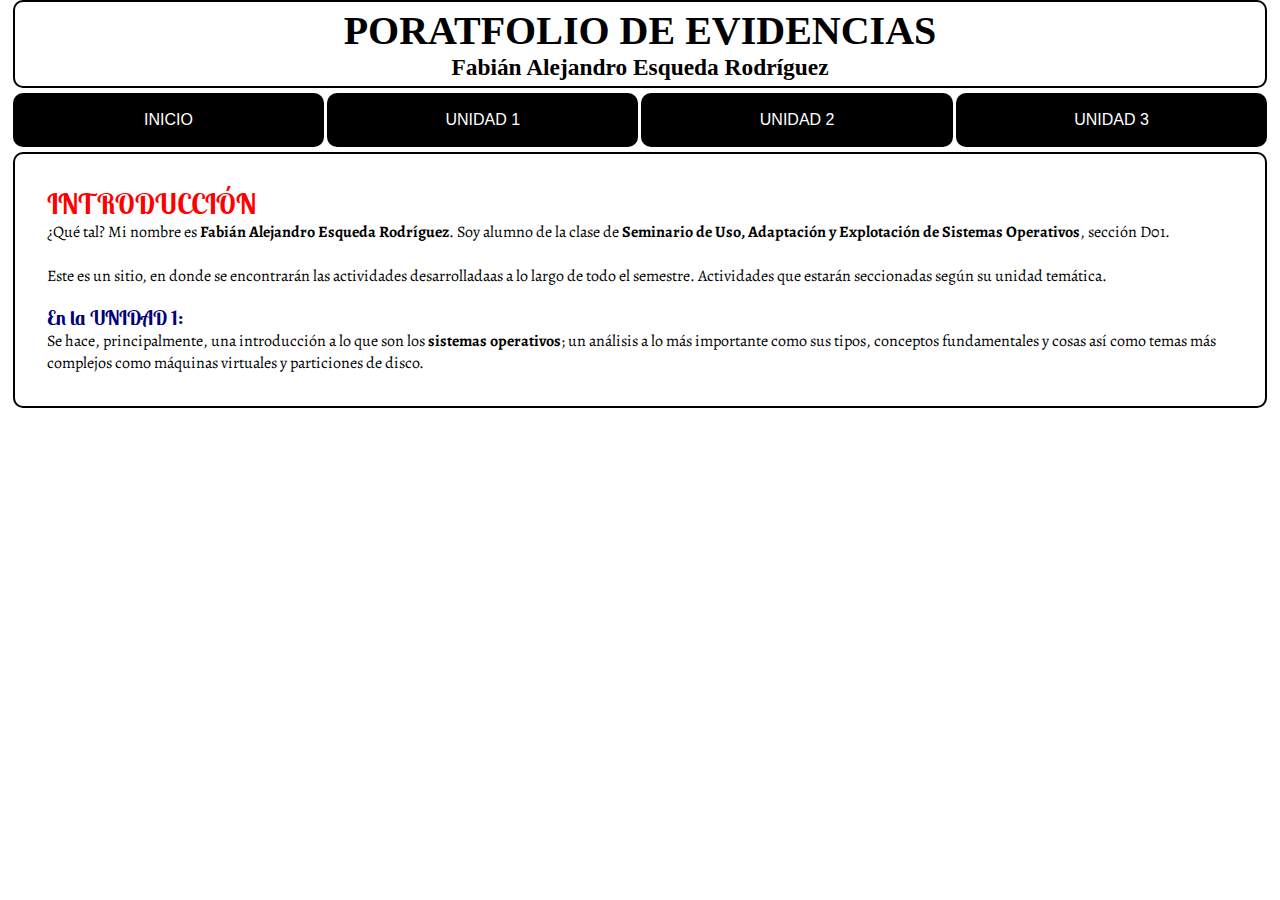
==== index.html @ be37be3c "Se cambio el nombre del darchivo html" ====
<!DOCTYPE html>
<html lang="en" data-theme="light">

<head>
    <meta charset="UTF-8">
    <meta http-equiv="X-UA-Compatible" content="IE=edge">
    <meta name="viewport" content="width=device-width, initial-scale=1.0">
    <link rel="icon" href="https://cdn-icons-png.flaticon.com/128/943/943026.png">
    <link rel="stylesheet" href="style.css">
    <title>Actividad 7 - SUAE de SO</title>
</head>

<body>
    <header class="title-name">
        <h1>PORATFOLIO DE EVIDENCIAS</h1>
        <h3>Fabián Alejandro Esqueda Rodríguez</h3>
    </header>

    <div class="container" id="container">
        <!--Nav para mostrar las unidades-->
        <nav id="navUnidades">
            <button class="btn" data-number="1">INICIO</button>
            <button class="btn" data-number="2">UNIDAD 1</button>
            <button class="btn" data-number="3">UNIDAD 2</button>
            <button class="btn" data-number="4">UNIDAD 3</button>
        </nav>
        <div class="content">
            <div class="content_text block" data-seccion="1">
                <h2 class="title">INTRODUCCIÓN</h2>
                <p>¿Qué tal?
                    Mi nombre es <b>Fabián Alejandro Esqueda Rodríguez</b>.
                    Soy alumno de la clase de <b>Seminario de Uso, Adaptación y 
                    Explotación de Sistemas Operativos</b>, sección D01. <br><br>
                    Este es un sitio, en donde se encontrarán las actividades desarrolladaas
                    a lo largo de todo el semestre. Actividades que estarán seccionadas según su unidad temática.
                </p>
                <br>
                <h4>En la UNIDAD 1:</h4>
                <p>Se hace, principalmente, una introducción a lo que son los <b>sistemas operativos</b>;
                    un análisis a lo más importante como sus tipos, conceptos fundamentales y cosas
                    así como temas más complejos como máquinas virtuales y particiones de disco.</p>
                </div>
    
            <div class="content_text" data-seccion="2">
                <h2 class="title">UNIDAD 1: INTRODUCCIÓN A LOS SISTEMAS OPERATIVOS</h2><br>
                
                <h4 class="actNum">Actividad 1: El hardware de la computadora y el sistema operativo.</h4>
                <p>En esta actividad se realizó una investigación sobre las cosas que pasan durante el proceso de encendido de una computadora.
                    <br><br>Se analizan los siguientes procesos:
                    <ul>
                        <li>&nbsp;&nbsp;&nbsp;&nbsp;&nbsp;&nbsp;Fuente de alimentación</li>
                        <li>&nbsp;&nbsp;&nbsp;&nbsp;&nbsp;&nbsp;Encendido del hardware</li>
                        <li>&nbsp;&nbsp;&nbsp;&nbsp;&nbsp;&nbsp;Carga de UEFI/BIOS y POST</li>
                        <li>&nbsp;&nbsp;&nbsp;&nbsp;&nbsp;&nbsp;Prueba y arranque del hardware</li>
                        <li>&nbsp;&nbsp;&nbsp;&nbsp;&nbsp;&nbsp;Arranque del sistema operativo</li>
                        <li>&nbsp;&nbsp;&nbsp;&nbsp;&nbsp;&nbsp;Display de aplicaciones al usuario</li>
                    </ul>
                </p><br><br>
                <a href="https://drive.google.com/file/d/1NDQvLJkUtVjLxLCEwIKkkg6kkl4VwU46/view?usp=sharing" target="_blank">Abrir con GOOGLE DRIVE</a>
                
                <br><br>
                <hr>
                <br>

                <h4 class="actNum">Actividad 2: Sistemas operativo y sus tipos.</h4>
                <p>En esta actividad se hace una tabla comparativa de diferentes sistemas operativos y distribuciones de los mismos.
                    <br><br>Dentro de los sistemas operativos dentro de la tabla, se encuentran SO de:
                    <ul>
                        <li>&nbsp;&nbsp;&nbsp;&nbsp;&nbsp;&nbsp;WINDOWS</li>
                        <li>&nbsp;&nbsp;&nbsp;&nbsp;&nbsp;&nbsp;MAC OS</li>
                        <li>&nbsp;&nbsp;&nbsp;&nbsp;&nbsp;&nbsp;LINUX</li>
                        <li>&nbsp;&nbsp;&nbsp;&nbsp;&nbsp;&nbsp;GOOGLE y ANDROID</li>
                    </ul>
                </p><br><br>
                <a href="https://drive.google.com/file/d/15vdlgrFhYBhV5kAWStaxdlti45na4E7g/view?usp=sharing" target="_blank">Abrir con GOOGLE DRIVE</a><br>

                <br>
                <hr>
                <br>

                <h4 class="actNum">Actividad 3: Configuración de dispositivos.</h4>
                <p>En esta actividad se hace lo que es la configuración de un dispositivo de arranque o USB booteable.
                    Se analiza la necesidad de la configuración, los requisitos mínimos para llevar a cabo dicha configuración, el proceso para configurar una USB booteable
                    y la diferencia de configuraciones de dispositivos booteables entre 3 SO diferentes.
                    <br><br>Justo después de la investigación, se hace un demostración de como configurar una USB booteable y se hace una muestra de su funcionamiento.
                </p><br><br>
                <a href="https://drive.google.com/file/d/1q_p6wBDWtcw2EmeXeufm1Cktj7xhp3k_/view?usp=sharing" target="_blank">Abrir con GOOGLE DRIVE</a><br>

                <br>
                <hr>
                <br>

                <h4 class="actNum">Actividad 4: Dispositivos físicos (equipo).</h4>
                <p>En esta actividad hizo falta colaborar con un equipo de trabajo, debido a la extensión de la misma.
                    <br>Se hace un análisis de las funciones del sistema de E/S, así como un extenso análisis sobre sobre la 
                    clasificación, definición y las características de los distintos dispositivos de E/S.
                </p><br><br>
                <a href="https://drive.google.com/file/d/1CTSFrQ1BY7JqNWlrkThHKW3O6TG00QAy/view?usp=sharing" target="_blank">Abrir con GOOGLE DRIVE</a><br>

                <br>
                <hr>
                <br>

                <h4 class="actNum">Actividad 5: Concepto de máquina virtual y partición de disco.</h4>
                <p>En esta actividad se hace una investigación de lo que es una máquina virtual, los usos de una, las 
                    máquinas virtuales que existen (según su SO) y sus tipos. El final de la investigación es sobre los tipos 
                    de hipervisores que existen.
                    <br><br>
                    Justo después de la investigación, se hace un reporte sobre como instalar y usar 3 sistemas operativos dentro de una misma
                    máquina virtual.
                </p><br><br>
                <a href="https://drive.google.com/file/d/17QdF6Isg-TaaOe6-3cCRQ8KCQ2quW-eD/view?usp=sharing" target="_blank">Abrir con GOOGLE DRIVE</a><br>
                
                <br>
                <hr>
                <br>

                <h4 class="actNum">Actividad 6: Distribución y licencias de un sistema operativo.</h4>
                <p>En esta actividad se hace una investigación sobre lo que son las distribuciones y licencias de software.
                    Después de la investigación, se hizo una aportación en un foro en MOODLE sobre este mismo tema.
                    <br><br>
                    Al final, se hace una revisión en el foro, y se crea una síntesis con lo que hemos recabado.
                </p><br><br>
                <a href="https://drive.google.com/file/d/1foE0bt2NaeAGC_UwaEu-lpk58ebdMqgS/view?usp=sharing" target="_blank">Abrir con GOOGLE DRIVE</a>

                <br><br>
                <hr>
                <br>

                <h4>CONCLUSIÓN DE LA UNIDAD</h4>
                <footer class="footer">
                    <p>A lo largo de esta unidad, aprendí demasiadas cosas, pero también reforcé cosas e información que ya sabía o con la
                        que ya había trabajado. <br><br>
                        Cada una de las actividades aportó de alguna u otra forma, a mi conocimiento. Lo que agradezco, es que esta
                        unidad fue bastante práctica, haciendo referencia a la actividad de la USB booteable y la actividad de 
                        la partición de disco.
                    </p>
                </footer>
                <br><hr>
                

            </div>
    
            <div class="content_text unidad" data-seccion="3">
                <h2 class="title">UNIDAD 2</h2> <br>
                <p>LO SENTIMOS, ESTA SECCIÓN AÚN ESTÁ EN DESARROLLO :)</p>
            </div>
    
            <div class="content_text unidad" data-seccion="4">
                <h2 class="title">UNIDAD 3</h2> <br>
                <p>LO SENTIMOS, ESTA SECCIÓN AÚN ESTÁ EN DESARROLLO :)</p>
            </div>
        </div>
    </div>

    <script src="app.js"></script>
</body>

</html>
---- style.css ----
@import url('https://fonts.googleapis.com/css2?family=Lobster+Two&display=swap');
@import url('https://fonts.googleapis.com/css2?family=Alegreya&display=swap');

* {
  margin: 0;
  padding: 0;
  box-sizing: border-box;
}
/* html {
  overflow-x: hidden;
  margin-right: calc(-1 * (100vw - 100%));
} */
li {
  list-style: none;
  font-weight: bold;
}
a {
  text-decoration: none;
  background-color:#0078d4;
  padding: 10px;
  border-radius: 5px;
  color: #fff;
  font-family: 'Alegreya', serif;
}
a:hover {
  color: #000;
}
p {
  font-family: 'Alegreya', serif;
}

nav {
  /* background-color: #ff0000; */
  gap: 3px;
}
.sticky {
  position: fixed;
  top: 2px;
  width: 98%;
  z-index: 100;
}

.title-name {
  /* background-color: #000; */
  color: #fff;
  border: solid #000 2px;
  border-radius: 10px;
  font-family:Cambria, Cochin, Georgia, Times, 'Times New Roman', serif;
  font-size: 20px;
  color: #000;
  /* color: #D4AF37;
  border: solid #d4af37 2px; */
  text-align: center;
  padding: 5px;
  width: 98%;
  margin: auto;
}

.container {
  width: 98%;
  margin: 5px auto;
  /* box-shadow: 0 0 7px #222; */
}
#navUnidades {
  display: flex;
  justify-content: center;
}

.btn {
  border: none;
  padding: 1em 1.5em;
  border: solid #000 2px;
  color: #fff;
  /* color: #D4AF37;
  border: solid #d4af37 2px; */
  width: 100%;
  background-color: #000;
  font-size: 1em;
  cursor: pointer;
  border-radius: 10px;
}
.btn:focus {
  background-color: #0078d4;
  color: #fff;
}
.content {
  position: relative;
}
.content_text {
  position: absolute;
  background-color: #fff;
  border: solid #000 2px;
  padding: 32px;
  width: 100%;
  height: fit-content;
  overflow: auto;
  transform: scale(0);
  transition: 0.3s;

  margin-top: 5px;
  border-radius: 10px;
}
.title {
  margin: 0;
}
.block {
  transform: scale(1);
  z-index: 10;
}

.unidad p{
  color: #ff0000;
  font-weight: bold;
}
.actNum, h4 {
  color: #007;
  font-family: 'Lobster Two', cursive;
  font-size: 20px;
}
.title {
  color: #ff0000;
  font-family: 'Lobster Two', cursive;
  font-size: 28px;
}
.footer {
  background-color: #4682B4;
  padding: 10px;
  border-radius: 5px;
  margin-top: 5px;
}
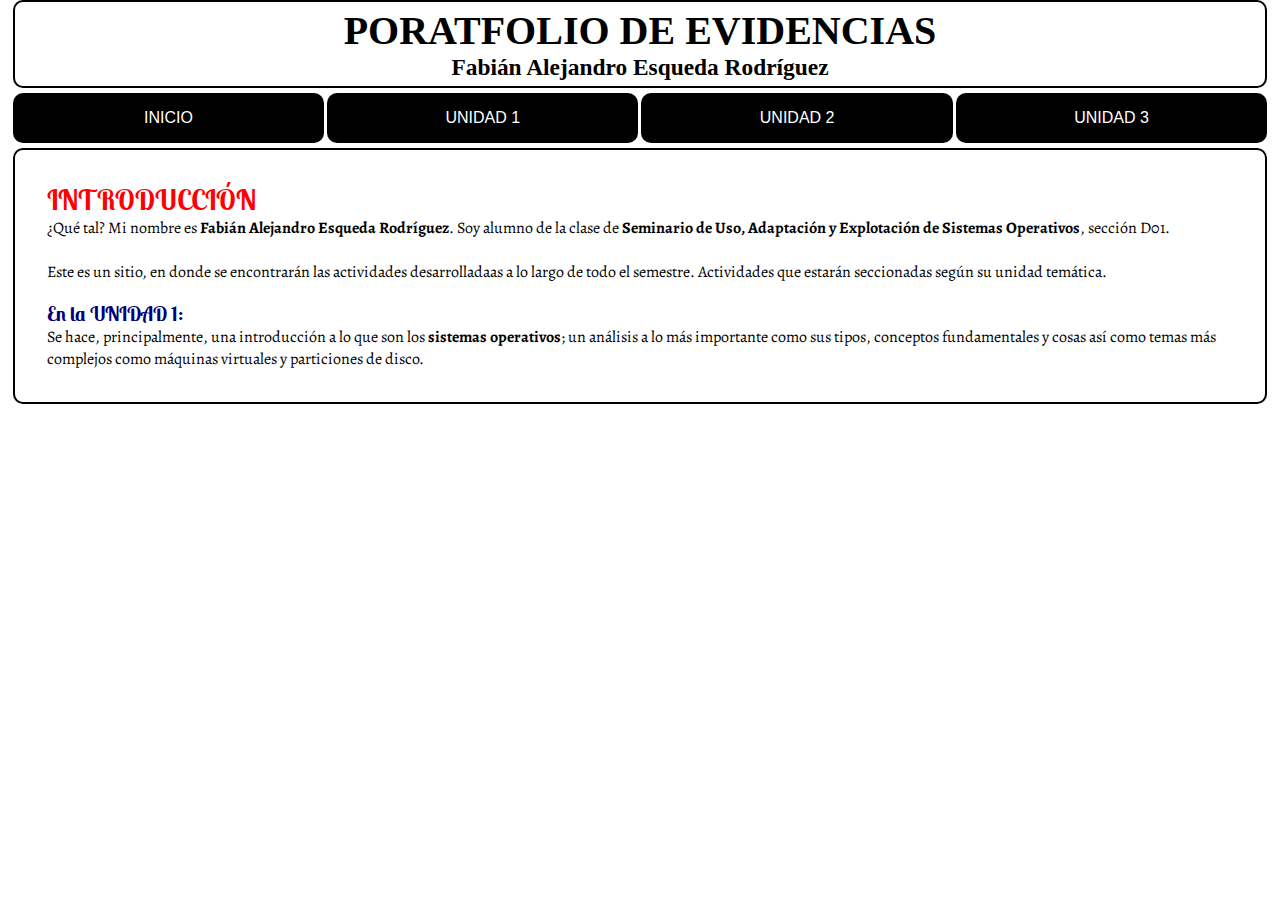
==== commit e54f3451: "Modificacion del estilo de los botones" ====
--- a/index.html
+++ b/index.html
@@ -7,7 +7,7 @@
     <meta name="viewport" content="width=device-width, initial-scale=1.0">
     <link rel="icon" href="https://cdn-icons-png.flaticon.com/128/943/943026.png">
     <link rel="stylesheet" href="style.css">
-    <title>Actividad 7 - SUAE de SO</title>
+    <title>Actividad 7 - SUAE de SO</title> 
 </head>
 
 <body>
--- a/style.css
+++ b/style.css
@@ -69,7 +69,7 @@
 .btn {
   border: none;
   padding: 1em 1.5em;
-  border: solid #000 2px;
+  /* border: solid #000 2px; */
   color: #fff;
   /* color: #D4AF37;
   border: solid #d4af37 2px; */
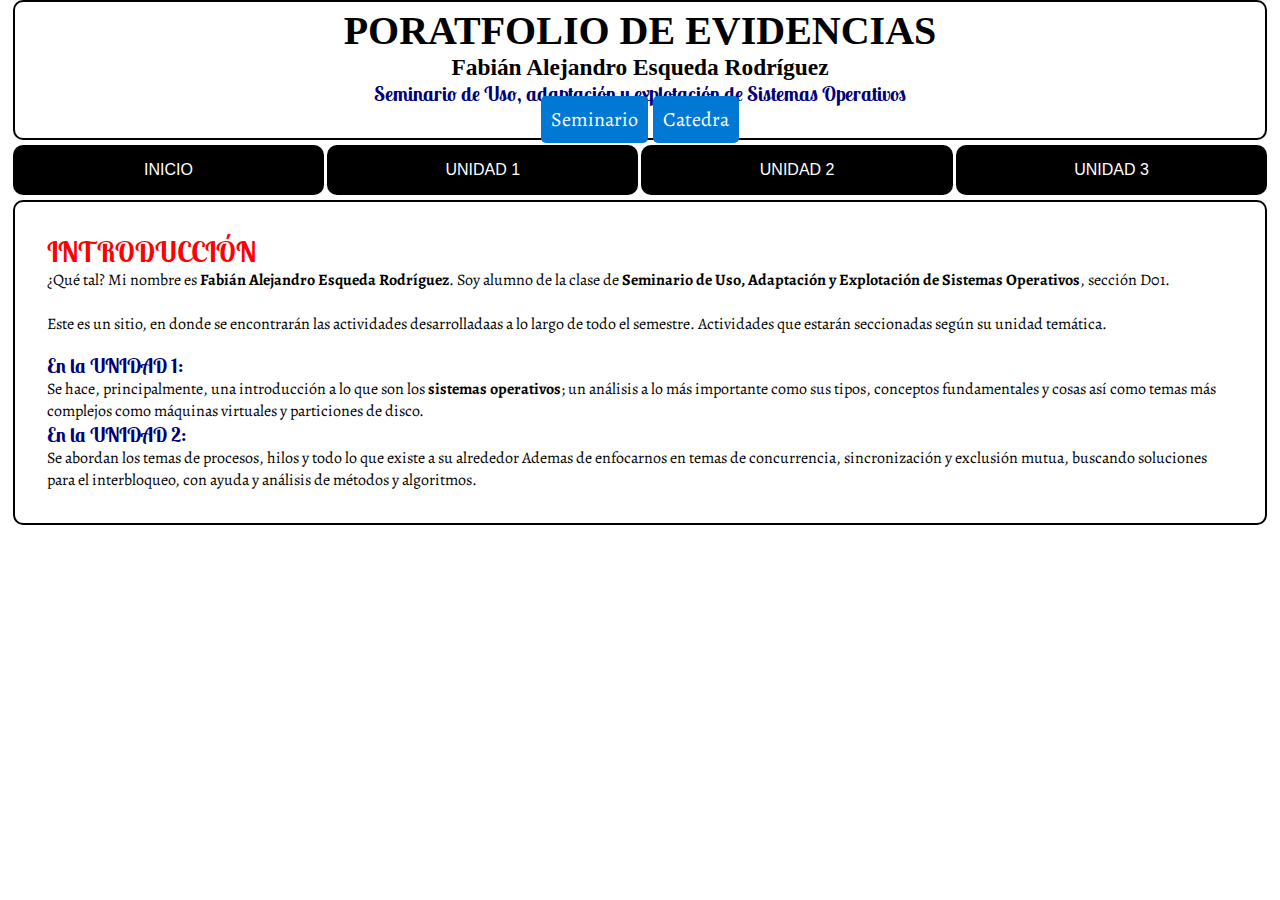
==== commit f1b9a180: "Se hicieron modificaciones para la unidad dos y se agregaron botones para cambiar entre clases" ====
--- a/index.html
+++ b/index.html
@@ -7,13 +7,22 @@
     <meta name="viewport" content="width=device-width, initial-scale=1.0">
     <link rel="icon" href="https://cdn-icons-png.flaticon.com/128/943/943026.png">
     <link rel="stylesheet" href="style.css">
-    <title>Actividad 7 - SUAE de SO</title> 
+    <title>PORTAFOLIO DE SEMINARIO</title>
 </head>
 
 <body>
+    <!-- <button id="boton">Toggle dark mode</button> -->
     <header class="title-name">
         <h1>PORATFOLIO DE EVIDENCIAS</h1>
         <h3>Fabián Alejandro Esqueda Rodríguez</h3>
+        <h4>Seminario de Uso, adaptación y explotación de Sistemas Operativos</h4>
+        <!-- Meter dos botones para moverse entre portafolios -->
+        <div class="cambioClase">
+            <!-- Boton para la catedra -->
+            <a href="index.html" target="_self" class="seminario">Seminario</a>
+            <!-- Boton para el seminario -->
+            <a href="indexCatedra.html" target="_self" class="catedra">Catedra</a>
+        </div>
     </header>
 
     <div class="container" id="container">
@@ -29,8 +38,8 @@
                 <h2 class="title">INTRODUCCIÓN</h2>
                 <p>¿Qué tal?
                     Mi nombre es <b>Fabián Alejandro Esqueda Rodríguez</b>.
-                    Soy alumno de la clase de <b>Seminario de Uso, Adaptación y 
-                    Explotación de Sistemas Operativos</b>, sección D01. <br><br>
+                    Soy alumno de la clase de <b>Seminario de Uso, Adaptación y
+                        Explotación de Sistemas Operativos</b>, sección D01. <br><br>
                     Este es un sitio, en donde se encontrarán las actividades desarrolladaas
                     a lo largo de todo el semestre. Actividades que estarán seccionadas según su unidad temática.
                 </p>
@@ -39,118 +48,213 @@
                 <p>Se hace, principalmente, una introducción a lo que son los <b>sistemas operativos</b>;
                     un análisis a lo más importante como sus tipos, conceptos fundamentales y cosas
                     así como temas más complejos como máquinas virtuales y particiones de disco.</p>
-                </div>
-    
-            <div class="content_text" data-seccion="2">
-                <h2 class="title">UNIDAD 1: INTRODUCCIÓN A LOS SISTEMAS OPERATIVOS</h2><br>
-                
-                <h4 class="actNum">Actividad 1: El hardware de la computadora y el sistema operativo.</h4>
-                <p>En esta actividad se realizó una investigación sobre las cosas que pasan durante el proceso de encendido de una computadora.
-                    <br><br>Se analizan los siguientes procesos:
-                    <ul>
-                        <li>&nbsp;&nbsp;&nbsp;&nbsp;&nbsp;&nbsp;Fuente de alimentación</li>
-                        <li>&nbsp;&nbsp;&nbsp;&nbsp;&nbsp;&nbsp;Encendido del hardware</li>
-                        <li>&nbsp;&nbsp;&nbsp;&nbsp;&nbsp;&nbsp;Carga de UEFI/BIOS y POST</li>
-                        <li>&nbsp;&nbsp;&nbsp;&nbsp;&nbsp;&nbsp;Prueba y arranque del hardware</li>
-                        <li>&nbsp;&nbsp;&nbsp;&nbsp;&nbsp;&nbsp;Arranque del sistema operativo</li>
-                        <li>&nbsp;&nbsp;&nbsp;&nbsp;&nbsp;&nbsp;Display de aplicaciones al usuario</li>
-                    </ul>
-                </p><br><br>
-                <a href="https://drive.google.com/file/d/1NDQvLJkUtVjLxLCEwIKkkg6kkl4VwU46/view?usp=sharing" target="_blank">Abrir con GOOGLE DRIVE</a>
-                
-                <br><br>
-                <hr>
-                <br>
-
-                <h4 class="actNum">Actividad 2: Sistemas operativo y sus tipos.</h4>
-                <p>En esta actividad se hace una tabla comparativa de diferentes sistemas operativos y distribuciones de los mismos.
-                    <br><br>Dentro de los sistemas operativos dentro de la tabla, se encuentran SO de:
-                    <ul>
-                        <li>&nbsp;&nbsp;&nbsp;&nbsp;&nbsp;&nbsp;WINDOWS</li>
-                        <li>&nbsp;&nbsp;&nbsp;&nbsp;&nbsp;&nbsp;MAC OS</li>
-                        <li>&nbsp;&nbsp;&nbsp;&nbsp;&nbsp;&nbsp;LINUX</li>
-                        <li>&nbsp;&nbsp;&nbsp;&nbsp;&nbsp;&nbsp;GOOGLE y ANDROID</li>
-                    </ul>
-                </p><br><br>
-                <a href="https://drive.google.com/file/d/15vdlgrFhYBhV5kAWStaxdlti45na4E7g/view?usp=sharing" target="_blank">Abrir con GOOGLE DRIVE</a><br>
-
-                <br>
-                <hr>
-                <br>
-
-                <h4 class="actNum">Actividad 3: Configuración de dispositivos.</h4>
-                <p>En esta actividad se hace lo que es la configuración de un dispositivo de arranque o USB booteable.
-                    Se analiza la necesidad de la configuración, los requisitos mínimos para llevar a cabo dicha configuración, el proceso para configurar una USB booteable
-                    y la diferencia de configuraciones de dispositivos booteables entre 3 SO diferentes.
-                    <br><br>Justo después de la investigación, se hace un demostración de como configurar una USB booteable y se hace una muestra de su funcionamiento.
-                </p><br><br>
-                <a href="https://drive.google.com/file/d/1q_p6wBDWtcw2EmeXeufm1Cktj7xhp3k_/view?usp=sharing" target="_blank">Abrir con GOOGLE DRIVE</a><br>
-
-                <br>
-                <hr>
-                <br>
-
-                <h4 class="actNum">Actividad 4: Dispositivos físicos (equipo).</h4>
-                <p>En esta actividad hizo falta colaborar con un equipo de trabajo, debido a la extensión de la misma.
-                    <br>Se hace un análisis de las funciones del sistema de E/S, así como un extenso análisis sobre sobre la 
-                    clasificación, definición y las características de los distintos dispositivos de E/S.
-                </p><br><br>
-                <a href="https://drive.google.com/file/d/1CTSFrQ1BY7JqNWlrkThHKW3O6TG00QAy/view?usp=sharing" target="_blank">Abrir con GOOGLE DRIVE</a><br>
-
-                <br>
-                <hr>
-                <br>
-
-                <h4 class="actNum">Actividad 5: Concepto de máquina virtual y partición de disco.</h4>
-                <p>En esta actividad se hace una investigación de lo que es una máquina virtual, los usos de una, las 
-                    máquinas virtuales que existen (según su SO) y sus tipos. El final de la investigación es sobre los tipos 
-                    de hipervisores que existen.
-                    <br><br>
-                    Justo después de la investigación, se hace un reporte sobre como instalar y usar 3 sistemas operativos dentro de una misma
-                    máquina virtual.
-                </p><br><br>
-                <a href="https://drive.google.com/file/d/17QdF6Isg-TaaOe6-3cCRQ8KCQ2quW-eD/view?usp=sharing" target="_blank">Abrir con GOOGLE DRIVE</a><br>
-                
-                <br>
-                <hr>
-                <br>
-
-                <h4 class="actNum">Actividad 6: Distribución y licencias de un sistema operativo.</h4>
-                <p>En esta actividad se hace una investigación sobre lo que son las distribuciones y licencias de software.
-                    Después de la investigación, se hizo una aportación en un foro en MOODLE sobre este mismo tema.
-                    <br><br>
-                    Al final, se hace una revisión en el foro, y se crea una síntesis con lo que hemos recabado.
-                </p><br><br>
-                <a href="https://drive.google.com/file/d/1foE0bt2NaeAGC_UwaEu-lpk58ebdMqgS/view?usp=sharing" target="_blank">Abrir con GOOGLE DRIVE</a>
-
-                <br><br>
-                <hr>
-                <br>
-
-                <h4>CONCLUSIÓN DE LA UNIDAD</h4>
-                <footer class="footer">
-                    <p>A lo largo de esta unidad, aprendí demasiadas cosas, pero también reforcé cosas e información que ya sabía o con la
-                        que ya había trabajado. <br><br>
-                        Cada una de las actividades aportó de alguna u otra forma, a mi conocimiento. Lo que agradezco, es que esta
-                        unidad fue bastante práctica, haciendo referencia a la actividad de la USB booteable y la actividad de 
-                        la partición de disco.
-                    </p>
-                </footer>
-                <br><hr>
-                
-
+                <h4>En la UNIDAD 2:</h4>
+                <p>Se abordan los temas de procesos, hilos y todo lo que existe a su alrededor
+                    Ademas de enfocarnos en temas de concurrencia, sincronización y exclusión mutua, buscando
+                    soluciones para el interbloqueo, con ayuda y análisis de métodos y algoritmos.
+                </p>
             </div>
-    
-            <div class="content_text unidad" data-seccion="3">
-                <h2 class="title">UNIDAD 2</h2> <br>
-                <p>LO SENTIMOS, ESTA SECCIÓN AÚN ESTÁ EN DESARROLLO :)</p>
-            </div>
-    
-            <div class="content_text unidad" data-seccion="4">
-                <h2 class="title">UNIDAD 3</h2> <br>
-                <p>LO SENTIMOS, ESTA SECCIÓN AÚN ESTÁ EN DESARROLLO :)</p>
-            </div>
-        </div>
+        </div>
+
+
+        <div class="content_text" data-seccion="2">
+            <h2 class="title">UNIDAD 1: INTRODUCCIÓN A LOS SISTEMAS OPERATIVOS</h2><br>
+
+            <h4 class="actNum">Actividad 1: El hardware de la computadora y el sistema operativo.</h4>
+            <p>En esta actividad se realizó una investigación sobre las cosas que pasan durante el proceso de encendido
+                de una computadora.</p>
+            <br><br>Se analizan los siguientes procesos:
+            <ul>
+                <li>&nbsp;&nbsp;&nbsp;&nbsp;&nbsp;&nbsp;Fuente de alimentación</li>
+                <li>&nbsp;&nbsp;&nbsp;&nbsp;&nbsp;&nbsp;Encendido del hardware</li>
+                <li>&nbsp;&nbsp;&nbsp;&nbsp;&nbsp;&nbsp;Carga de UEFI/BIOS y POST</li>
+                <li>&nbsp;&nbsp;&nbsp;&nbsp;&nbsp;&nbsp;Prueba y arranque del hardware</li>
+                <li>&nbsp;&nbsp;&nbsp;&nbsp;&nbsp;&nbsp;Arranque del sistema operativo</li>
+                <li>&nbsp;&nbsp;&nbsp;&nbsp;&nbsp;&nbsp;Display de aplicaciones al usuario</li>
+            </ul>
+            </p><br><br>
+            <a href="https://drive.google.com/file/d/1NDQvLJkUtVjLxLCEwIKkkg6kkl4VwU46/view?usp=sharing"
+                target="_blank">Abrir con GOOGLE DRIVE</a>
+
+            <br><br>
+            <hr>
+            <br>
+
+            <h4 class="actNum">Actividad 2: Sistemas operativo y sus tipos.</h4>
+            <p>En esta actividad se hace una tabla comparativa de diferentes sistemas operativos y distribuciones de los
+                mismos.
+                <br><br>Dentro de los sistemas operativos dentro de la tabla, se encuentran SO de:
+            <ul>
+                <li>&nbsp;&nbsp;&nbsp;&nbsp;&nbsp;&nbsp;WINDOWS</li>
+                <li>&nbsp;&nbsp;&nbsp;&nbsp;&nbsp;&nbsp;MAC OS</li>
+                <li>&nbsp;&nbsp;&nbsp;&nbsp;&nbsp;&nbsp;LINUX</li>
+                <li>&nbsp;&nbsp;&nbsp;&nbsp;&nbsp;&nbsp;GOOGLE y ANDROID</li>
+            </ul>
+            </p><br><br>
+            <a href="https://drive.google.com/file/d/15vdlgrFhYBhV5kAWStaxdlti45na4E7g/view?usp=sharing"
+                target="_blank">Abrir con GOOGLE DRIVE</a><br>
+
+            <br>
+            <hr>
+            <br>
+
+            <h4 class="actNum">Actividad 3: Configuración de dispositivos.</h4>
+            <p>En esta actividad se hace lo que es la configuración de un dispositivo de arranque o USB booteable.
+                Se analiza la necesidad de la configuración, los requisitos mínimos para llevar a cabo dicha
+                configuración, el proceso para configurar una USB booteable
+                y la diferencia de configuraciones de dispositivos booteables entre 3 SO diferentes.
+                <br><br>Justo después de la investigación, se hace un demostración de como configurar una USB booteable
+                y se hace una muestra de su funcionamiento.
+            </p><br><br>
+            <a href="https://drive.google.com/file/d/1q_p6wBDWtcw2EmeXeufm1Cktj7xhp3k_/view?usp=sharing"
+                target="_blank">Abrir con GOOGLE DRIVE</a><br>
+
+            <br>
+            <hr>
+            <br>
+
+            <h4 class="actNum">Actividad 4: Dispositivos físicos (equipo).</h4>
+            <p>En esta actividad hizo falta colaborar con un equipo de trabajo, debido a la extensión de la misma.
+                <br>Se hace un análisis de las funciones del sistema de E/S, así como un extenso análisis sobre sobre la
+                clasificación, definición y las características de los distintos dispositivos de E/S.
+            </p><br><br>
+            <a href="https://drive.google.com/file/d/1CTSFrQ1BY7JqNWlrkThHKW3O6TG00QAy/view?usp=sharing"
+                target="_blank">Abrir con GOOGLE DRIVE</a><br>
+
+            <br>
+            <hr>
+            <br>
+
+            <h4 class="actNum">Actividad 5: Concepto de máquina virtual y partición de disco.</h4>
+            <p>En esta actividad se hace una investigación de lo que es una máquina virtual, los usos de una, las
+                máquinas virtuales que existen (según su SO) y sus tipos. El final de la investigación es sobre los
+                tipos
+                de hipervisores que existen.
+                <br><br>
+                Justo después de la investigación, se hace un reporte sobre como instalar y usar 3 sistemas operativos
+                dentro de una misma
+                máquina virtual.
+            </p><br><br>
+            <a href="https://drive.google.com/file/d/17QdF6Isg-TaaOe6-3cCRQ8KCQ2quW-eD/view?usp=sharing"
+                target="_blank">Abrir con GOOGLE DRIVE</a><br>
+
+            <br>
+            <hr>
+            <br>
+
+            <h4 class="actNum">Actividad 6: Distribución y licencias de un sistema operativo.</h4>
+            <p>En esta actividad se hace una investigación sobre lo que son las distribuciones y licencias de software.
+                Después de la investigación, se hizo una aportación en un foro en MOODLE sobre este mismo tema.
+                <br><br>
+                Al final, se hace una revisión en el foro, y se crea una síntesis con lo que hemos recabado.
+            </p><br><br>
+            <a href="https://drive.google.com/file/d/1foE0bt2NaeAGC_UwaEu-lpk58ebdMqgS/view?usp=sharing"
+                target="_blank">Abrir con GOOGLE DRIVE</a>
+
+            <br><br>
+            <hr>
+            <br>
+
+            <h4>CONCLUSIÓN DE LA UNIDAD</h4>
+            <footer class="footer">
+                <p>A lo largo de esta unidad, aprendí demasiadas cosas, pero también reforcé cosas e información que ya
+                    sabía o con la
+                    que ya había trabajado. <br><br>
+                    Cada una de las actividades aportó de alguna u otra forma, a mi conocimiento. Lo que agradezco, es
+                    que esta
+                    unidad fue bastante práctica, haciendo referencia a la actividad de la USB booteable y la actividad
+                    de
+                    la partición de disco.
+                </p>
+            </footer>
+            <br>
+            <hr>
+        </div>
+
+        <div class="content_text unidad" data-seccion="3">
+            <h2 class="title">UNIDAD 2: CONFIGURACIÓN DE SERVICIOS</h2><br>
+
+            <h4 class="actNum">Actividad 8: Procesos, subprocesos e hilos</h4>
+            <p>En esta actividad se realizó una investigación en binas sobre lo mencionado en el título.
+                Al final, se agregó una conclusión individual de cada miembro del equipo.
+            </p>
+            </p><br><br>
+            <a href="https://drive.google.com/file/d/14KeV187ln8FbZclwunFWJZIUH_3pLOgk/view?usp=sharing"
+                target="_blank">Abrir con GOOGLE DRIVE</a>
+
+            <br><br>
+            <hr>
+            <br>
+
+            <h4 class="actNum">Actividad 9: Concurrencia, exclusión mutua, sincronización y problemas de control.</h4>
+            <p>En esta actividad de hizo un glosario de diversos conceptos clave encontrados en el capitulo 5 y 6
+                del libro de SO de Stallings, W. <br>
+                Justo después, se debió hacer una aportación de mínimo 5 terminos que no estuvieran presentes
+                en un foro creado por la profesora.
+            </p><br><br>
+            <a href="https://drive.google.com/file/d/1aqx_PmW--IoOllGVnEQyrAkyMHrUitcT/view?usp=sharing"
+                target="_blank">Abrir con GOOGLE DRIVE</a><br>
+
+            <br>
+            <hr>
+            <br>
+
+            <h4 class="actNum">Actividad 10: Exclusión mutua.</h4>
+            <p>En esta actividad se hizo una investigación sobre el tema "Exclusión mutua" y sus posibles
+                soluciones, como por ejemplo, el uso de <b>Semáforos, Monitores, Mutex, Dekker, Peterson y Paso de mensajes</b>
+                <br><br>
+                Se analizó cada una de las opciones y se propuso una solución a nivel de código fuente.
+            </p><br><br>
+            <a href="https://drive.google.com/file/d/1q71i_vZ1Ti8xL4GclXO2ozVzvcMz70Ac/view?usp=sharing"
+                target="_blank">Abrir con GOOGLE DRIVE</a><br>
+
+            <br>
+            <hr>
+            <br>
+
+            <h4 class="actNum">Actividad 11: Productor-Consumidor.</h4>
+            <p>En esta actividad se hace una investigación en binas de lo que es el problema del "Productor-Consumidor".
+                <br><br>
+                Además de la investigación, se tuvo que hacer una demostración, para solucionar dicho problema a nivel 
+                de código fuente, para posteriormente hacer un video demostrando que efectivamente funciona dicho código.
+            </p><br><br>
+            <a href="https://drive.google.com/file/d/1dCYFPOQ9SMyRt5oBbFmVzlTC-Uhd9Pt7/view?usp=sharing"
+                target="_blank">Abrir con GOOGLE DRIVE</a><br>
+            <br>
+            <hr>
+            <br>
+
+            <h4 class="actNum">Actividad 12: Soluciones al interbloqueo (Filósofos comensales).</h4>
+            <p>
+            </p><br><br>
+            <a href=""
+                target="_blank">Abrir con GOOGLE DRIVE</a>
+
+            <br><br>
+            <hr>
+            <br>
+
+            <h4>CONCLUSIÓN DE LA UNIDAD</h4>
+            <footer class="footer">
+                <p>A lo largo de esta unidad, aprendí demasiadas cosas, pero también reforcé cosas e información que ya
+                    sabía o con la
+                    que ya había trabajado. <br><br>
+                    Cada una de las actividades aportó de alguna u otra forma, a mi conocimiento. Lo que agradezco, es
+                    que esta
+                    unidad fue bastante práctica, haciendo referencia a la actividad de la USB booteable y la actividad
+                    de
+                    la partición de disco.
+                </p>
+            </footer>
+            <br>
+            <hr>
+        </div>
+
+        <div class="content_text unidad" data-seccion="4">
+            <h2 class="title">UNIDAD 3</h2> <br>
+            <p>LO SENTIMOS, ESTA SECCIÓN AÚN ESTÁ EN DESARROLLO :)</p>
+        </div>
+    </div>
     </div>
 
     <script src="app.js"></script>
--- a/style.css
+++ b/style.css
@@ -127,4 +127,23 @@
   padding: 10px;
   border-radius: 5px;
   margin-top: 5px;
+}
+
+@media (max-width: 450px) {
+  #navUnidades {
+    display: grid;
+    justify-content: center;
+    grid-template-columns: repeat(2, 1fr);
+    grid-gap: 2px;
+  }
+  
+  .btn {
+    padding: 0.5em .75em;
+    color: #fff;
+    font-size: 14px;
+
+    /* border: solid #000 2px; */
+    /* color: #D4AF37;
+    border: solid #d4af37 2px; */
+  }
 }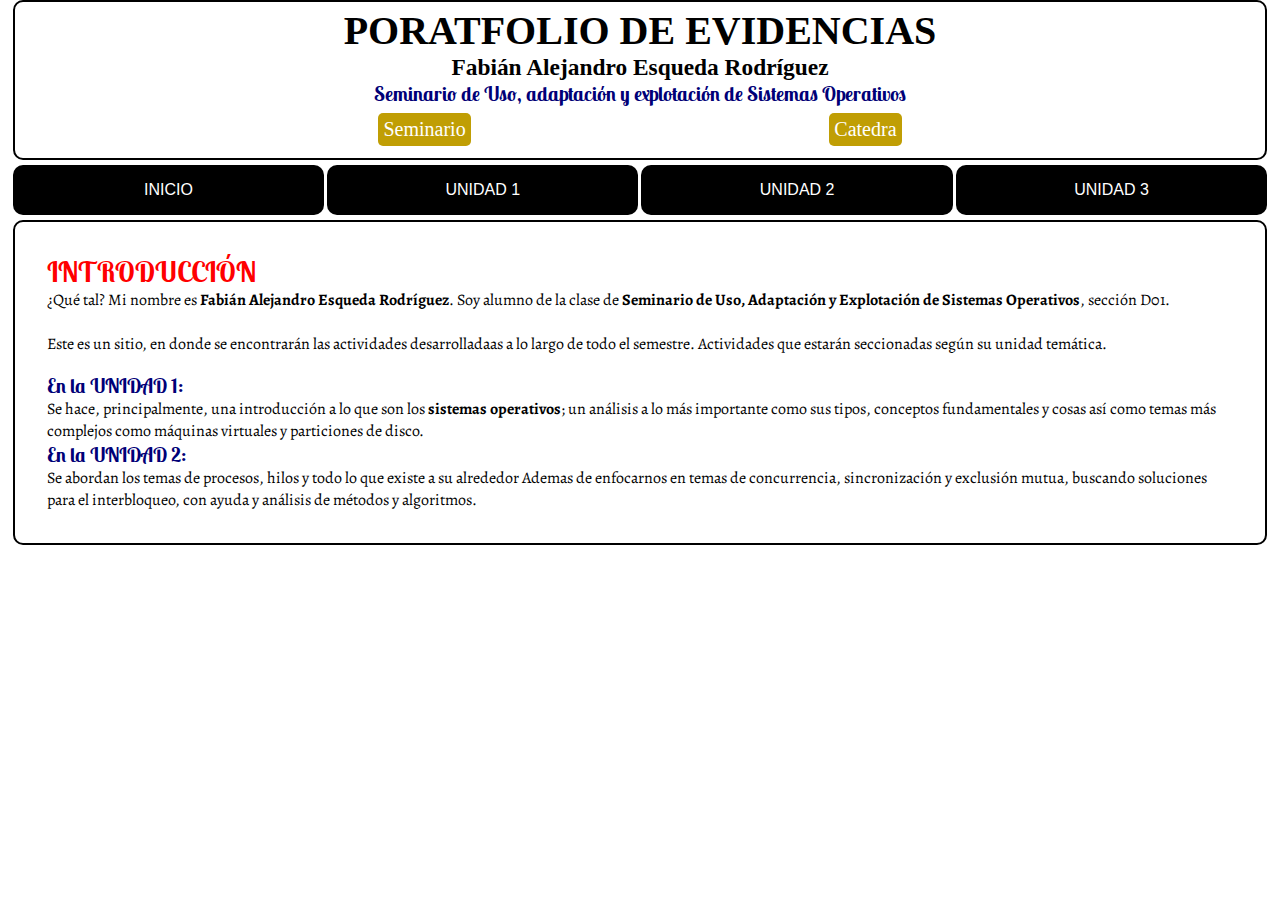
==== commit e2310724: "Se modifico el sitio web con informacion para la segunda unidad y hay codigo comentado para el modo " ====
--- a/index.html
+++ b/index.html
@@ -11,8 +11,11 @@
 </head>
 
 <body>
-    <!-- <button id="boton">Toggle dark mode</button> -->
     <header class="title-name">
+        <!-- <div class="night-toggle" onclick="switchMode()">
+            <div id="moon" class="moon"></div>
+        </div> -->
+
         <h1>PORATFOLIO DE EVIDENCIAS</h1>
         <h3>Fabián Alejandro Esqueda Rodríguez</h3>
         <h4>Seminario de Uso, adaptación y explotación de Sistemas Operativos</h4>
@@ -201,7 +204,8 @@
 
             <h4 class="actNum">Actividad 10: Exclusión mutua.</h4>
             <p>En esta actividad se hizo una investigación sobre el tema "Exclusión mutua" y sus posibles
-                soluciones, como por ejemplo, el uso de <b>Semáforos, Monitores, Mutex, Dekker, Peterson y Paso de mensajes</b>
+                soluciones, como por ejemplo, el uso de <b>Semáforos, Monitores, Mutex, Dekker, Peterson y Paso de
+                    mensajes</b>
                 <br><br>
                 Se analizó cada una de las opciones y se propuso una solución a nivel de código fuente.
             </p><br><br>
@@ -215,8 +219,9 @@
             <h4 class="actNum">Actividad 11: Productor-Consumidor.</h4>
             <p>En esta actividad se hace una investigación en binas de lo que es el problema del "Productor-Consumidor".
                 <br><br>
-                Además de la investigación, se tuvo que hacer una demostración, para solucionar dicho problema a nivel 
-                de código fuente, para posteriormente hacer un video demostrando que efectivamente funciona dicho código.
+                Además de la investigación, se tuvo que hacer una demostración, para solucionar dicho problema a nivel
+                de código fuente, para posteriormente hacer un video demostrando que efectivamente funciona dicho
+                código.
             </p><br><br>
             <a href="https://drive.google.com/file/d/1dCYFPOQ9SMyRt5oBbFmVzlTC-Uhd9Pt7/view?usp=sharing"
                 target="_blank">Abrir con GOOGLE DRIVE</a><br>
@@ -225,10 +230,15 @@
             <br>
 
             <h4 class="actNum">Actividad 12: Soluciones al interbloqueo (Filósofos comensales).</h4>
-            <p>
-            </p><br><br>
-            <a href=""
-                target="_blank">Abrir con GOOGLE DRIVE</a>
+            <p>En esta actividad se hace una investigación en binas de lo que es el algoritmo de los Filósofos
+                Comensales.
+                <br><br>
+                Además de la investigación, se tuvo que proponer una solución a dicho problema. Haciendo una
+                demostración a nivel
+                de código fuente, para posteriormente hacer un video demostrando que, efectivamente funciona.
+            </p><br><br>
+            <a href="https://drive.google.com/file/d/11NpMW0mROL2IbNJiZXdbkqQdgMlir4dV/view?usp=sharing" 
+            target="_blank">Abrir con GOOGLE DRIVE</a>
 
             <br><br>
             <hr>
@@ -236,14 +246,19 @@
 
             <h4>CONCLUSIÓN DE LA UNIDAD</h4>
             <footer class="footer">
-                <p>A lo largo de esta unidad, aprendí demasiadas cosas, pero también reforcé cosas e información que ya
-                    sabía o con la
-                    que ya había trabajado. <br><br>
-                    Cada una de las actividades aportó de alguna u otra forma, a mi conocimiento. Lo que agradezco, es
-                    que esta
-                    unidad fue bastante práctica, haciendo referencia a la actividad de la USB booteable y la actividad
-                    de
-                    la partición de disco.
+                <p>Esta fue una unidad bastante extensa en cuanto a temas.
+                    La parte de procesos, subprocesos e hilos fue una de las más interesantes, sinceramente.
+                    Ya que, fueron los temas que dieron pie a todo lo relacionado con la exclusión mutua,
+                    sincronización y problemas de control.
+                    <br><br>
+                    De igual forma, el trabajar con los algoritmos para solucionar estos temas, fue bastante interesante
+                    y
+                    bueno para ver como funciona todo esto.
+                    <br><br>
+                    Sinceramente, yo no desarrollé desde cero los códigos para dichos algoritmos; no me creo capaz de
+                    hacerlo.
+                    Pero siempre recuerdo lo que mis profesores de programación decían; "No debes inventar la rueda, usa
+                    algo que ya está hecho".
                 </p>
             </footer>
             <br>
--- a/style.css
+++ b/style.css
@@ -6,15 +6,14 @@
   padding: 0;
   box-sizing: border-box;
 }
-/* html {
-  overflow-x: hidden;
-  margin-right: calc(-1 * (100vw - 100%));
-} */
+body {
+  transition: 0.5s;
+}
 li {
   list-style: none;
   font-weight: bold;
 }
-a {
+a:not(.catedra, .seminario) {
   text-decoration: none;
   background-color:#0078d4;
   padding: 10px;
@@ -22,7 +21,7 @@
   color: #fff;
   font-family: 'Alegreya', serif;
 }
-a:hover {
+a:hover:not(.catedra, .seminario) {
   color: #000;
 }
 p {
@@ -56,6 +55,19 @@
   margin: auto;
 }
 
+.cambioClase {
+  display: flex;
+  justify-content: space-evenly;
+  margin: 7px 0 7px 0;
+}
+.catedra, .seminario {
+  text-decoration: none;
+  color: #fff;
+  background-color:#c09e04;
+  padding: 5px;
+  border-radius: 5px;
+}
+
 .container {
   width: 98%;
   margin: 5px auto;
@@ -85,13 +97,14 @@
 }
 .content {
   position: relative;
+  width: 102%;
 }
 .content_text {
   position: absolute;
   background-color: #fff;
   border: solid #000 2px;
   padding: 32px;
-  width: 100%;
+  width: 98%;
   height: fit-content;
   overflow: auto;
   transform: scale(0);
@@ -108,10 +121,10 @@
   z-index: 10;
 }
 
-.unidad p{
+/* .unidad p{
   color: #ff0000;
   font-weight: bold;
-}
+} */
 .actNum, h4 {
   color: #007;
   font-family: 'Lobster Two', cursive;
@@ -128,6 +141,42 @@
   border-radius: 5px;
   margin-top: 5px;
 }
+
+/*Modo oscuro*/
+/* .night-toggle {
+  width: 33px;
+  height: 33px;
+  right: 20px;
+  top: 20px;
+  position: absolute;
+}
+.night-toggle:hover {
+  cursor: pointer;
+}
+.moon {
+  background-color: transparent;
+  box-shadow: -6px 1px 0 3px #275e8e;
+  border-left: 3px solid #27476d;
+  border-radius: 50%;
+  width: 20px;
+  height: 20px;
+  margin-left: 7px;
+  margin-top: 0px;
+  transition: 1s;
+}
+.sun {
+  background-color: #fdd462;
+  box-shadow: 2px 0px 0px 1px #d19c29;
+  border-radius: 50%;
+  width: 26px;
+  height: 26px;
+  transition: 1s;
+}
+
+.break {
+  flex-basis: 100%;
+  height: 0;
+} */
 
 @media (max-width: 450px) {
   #navUnidades {
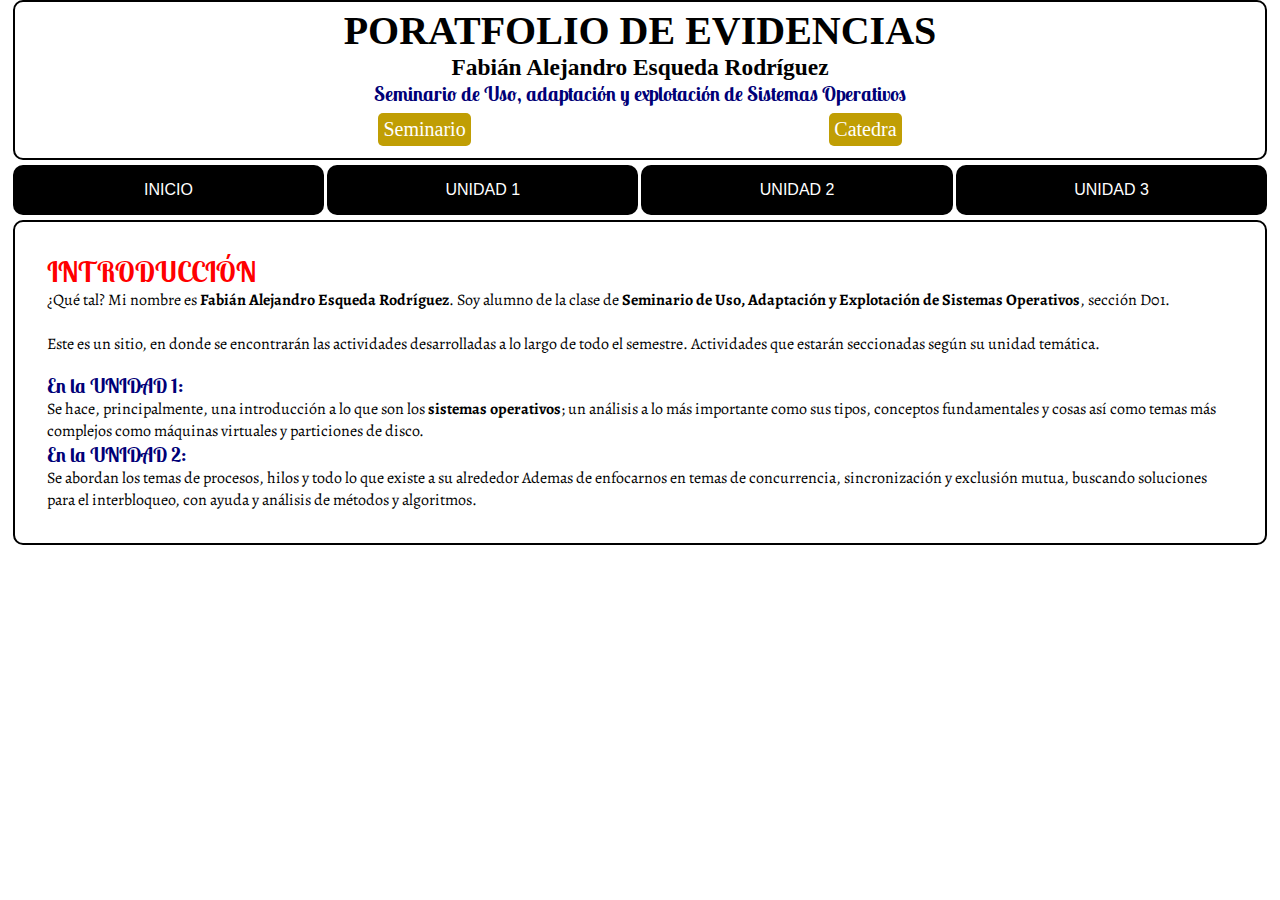
==== commit 7bd7b49f: "Se agrego la unidad 1 de la catedra, asi como un estilo adaptativo para los botones" ====
--- a/index.html
+++ b/index.html
@@ -21,9 +21,9 @@
         <h4>Seminario de Uso, adaptación y explotación de Sistemas Operativos</h4>
         <!-- Meter dos botones para moverse entre portafolios -->
         <div class="cambioClase">
+            <!-- Boton para el seminario -->
+            <a href="index.html" target="_self" class="seminario">Seminario</a>
             <!-- Boton para la catedra -->
-            <a href="index.html" target="_self" class="seminario">Seminario</a>
-            <!-- Boton para el seminario -->
             <a href="indexCatedra.html" target="_self" class="catedra">Catedra</a>
         </div>
     </header>
@@ -43,7 +43,7 @@
                     Mi nombre es <b>Fabián Alejandro Esqueda Rodríguez</b>.
                     Soy alumno de la clase de <b>Seminario de Uso, Adaptación y
                         Explotación de Sistemas Operativos</b>, sección D01. <br><br>
-                    Este es un sitio, en donde se encontrarán las actividades desarrolladaas
+                    Este es un sitio, en donde se encontrarán las actividades desarrolladas
                     a lo largo de todo el semestre. Actividades que estarán seccionadas según su unidad temática.
                 </p>
                 <br>
